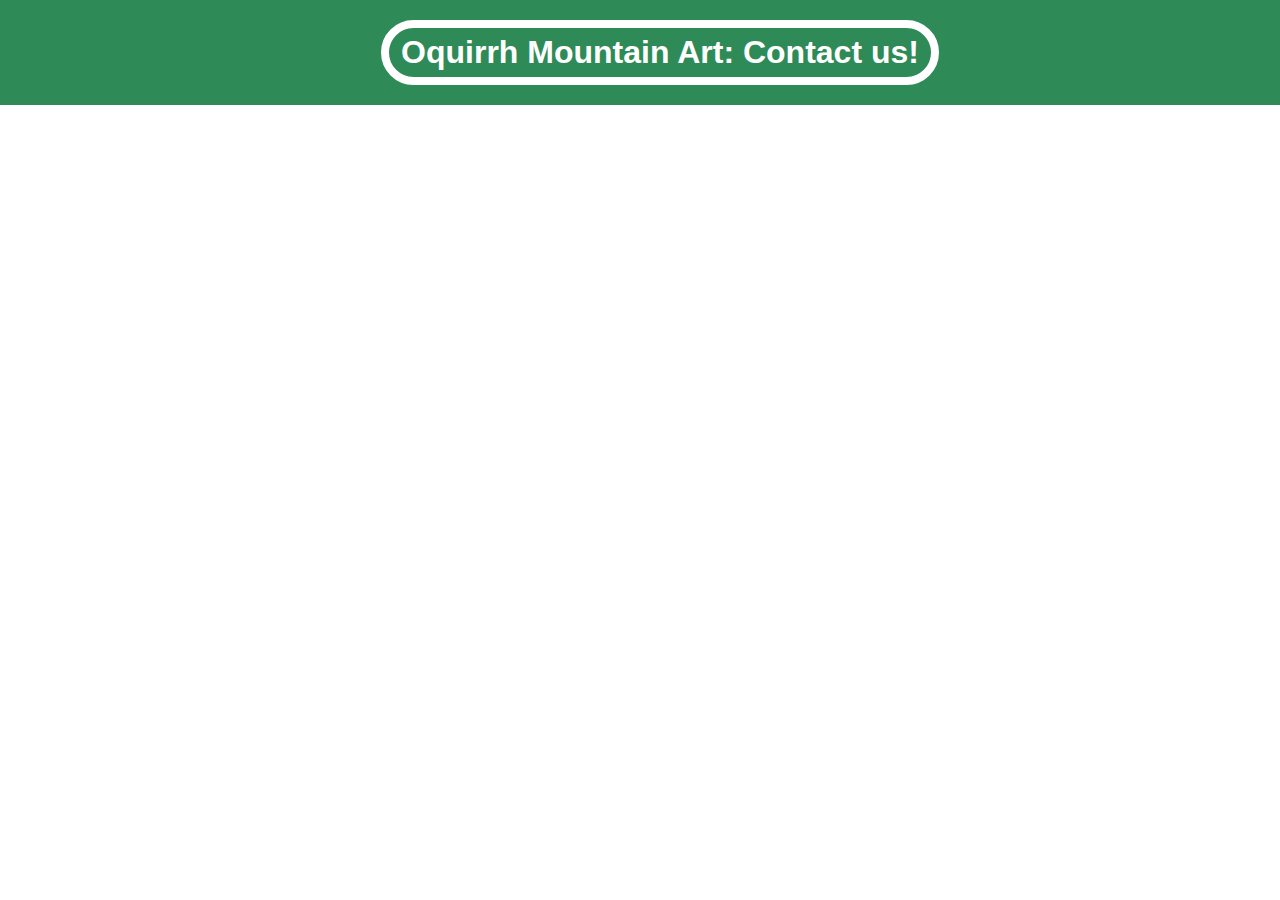
==== contact.html @ 3655f8c8 "first commit" ====
<!DOCTYPE html>
<html lang="en">
<head>
    <meta charset="UTF-8">
    <meta http-equiv="X-UA-Compatible" content="IE=edge">
    <meta name="viewport" content="width=device-width, initial-scale=1.0">
    <link rel="stylesheet" href="styles.css" />
    <title>Oquirrh Mountain Art: Contact</title>
</head>
<body>
    <header>
        <h1>Oquirrh Mountain Art: Contact us!</h1>
      </header>
      <section class="banner">
        <img
          src="img/crookedPine.jpg"
          alt="Oquirrh Mountain Art welcome banner"
        />

</body>
</html>
---- styles.css ----
body,
ul,
li,
h1,
h2,
a {
  margin: 0;
  padding: 0;
  font-family: arial;
}

header {
  background-color: seagreen;
  padding: 20px;
  text-align: center;
  position: fixed;
  width: 100%;
  z-index: 1;
  top: 0;
  left: 0;
}
header h1 {
  color: white;
  border: 8px solid white;
  padding: 6px 12px;
  display: inline-block;
  border-radius: 36px;
}
.banner {
  position: relative;
}
.banner img {
  max-width: 100%;
}
.banner .welcome {
  background-color: none;
  color: white;
  padding: 30px;
  position: absolute;
  left: 0px;
  top: 30%;
}
.banner h2 {
  font-size: 74;
}
.banner h2 span {
  font-size: 1.3em;
}
nav {
  background-color: #f4f4f4;
  padding: 20px;
  position: sticky;
  top: 106px;
}
nav ul {
  white-space: nowrap;
  max-width: 1200px;
  margin: 0 auto;
}
nav li {
  width: 25%;
  display: inline-block;
  font-size: 24px;
}
nav li a {
  text-decoration: none;
  color: #4b4b4b;
}
nav li a.join {
  color: #f63232;
}
main {
  max-width: 100%;
  width: 1200px;
  margin: 80px auto;
  padding: 0 40px;
  box-sizing: border-box;
}
article h2 {
  color: seagreen;
  font-size: 48px;
}
article p {
  line-height: 2em;
  color: #4b4b4b;
}
.images {
  text-align: center;
  margin: 80px 0;
  white-space: nowrap;
}
.images li {
  display: inline-block;
  width: 40%;
  margin: 20px 5%;
}
.images li img {
  max-width: 100%;
}
section.join {
  background: #f4f4f4;
  text-align: center;
  padding: 60px 20px;
  color: #4b4b4b;
}
.join h2 {
  font-size: 36px;
}
form input {
  margin: 20px 0;
  padding: 10px 10px;
  font-size: 20px;
  border-radius: 28px;
  border: 4px solid white;
}
footer {
  background: #344cb6;
  color: white;
  padding: 10px;
  text-align: center;
}
/*psuedo classes*/
nav li a:hover {
  text-decoration: underline;
}
.images li:hover {
  text-decoration: underline;
  position: relative;
  top: -4px;
}
form input:focus {
  border: 4px dashed #4b4b4b;
  outline: none;
}
form input:valid {
  border: 4px solid #71d300;
}
article p::first-line {
  font-weight: bold;
  font-size: 1.2em;
}
section.join p::first-letter {
  font-size: 1.5em;
}
p::selection {
  background-color: #f63232;
  color: white;
}

/*responsive styles */

@media screen and (max-width:1400px) {

    .banner .welcome h2 {
       font-size: 60px;
}
nav li{
    font-size: 18px;
}
@media screen and (max-width:960px) {

    .banner .welcome h2 {
       font-size: 40px;
}
nav li{
    font-size: 18px;
}
@media screen and (max-width:700px) {

    .banner .welcome{
        position: relative;
        text-align: center;
        padding: 10px;
    }
    .banner .welcome br{
        display: none;
    }
    .banner .welcome h2 {
        font-size: 25px;
    }
    .banner .welcome span{
        font-size: 1em;
    }
    images li {
        width: 100%;
        margin: 20px auto;
        display: block;
    }

@media screen and (max-width: 560px) {
    nav li{
        font-size: 20px;
        display: block;
        width: 100%;
        margin: 12px 0;
        
    }
    header{
        position: relative;
    }
    nav{
        top: 0;
    }
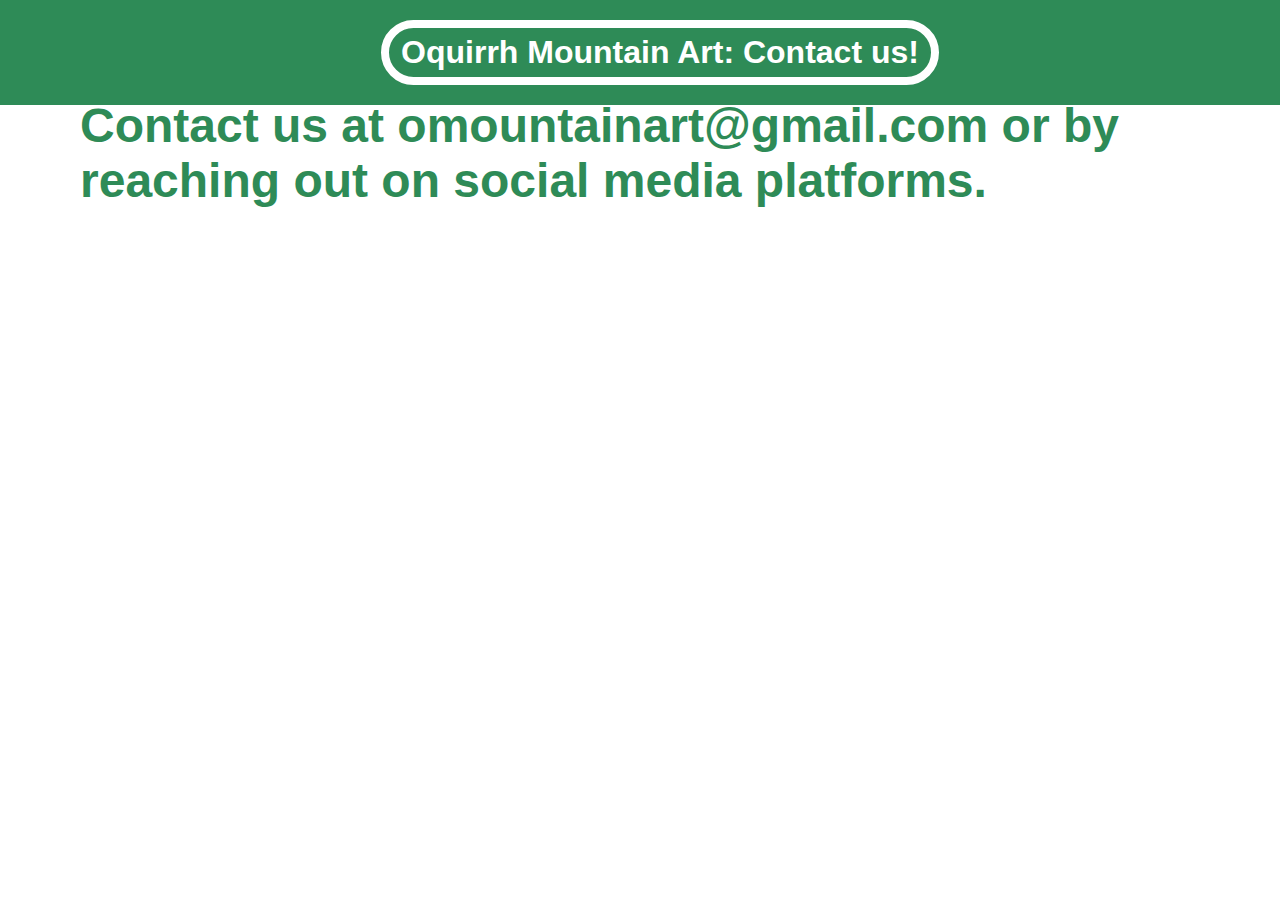
==== commit b2ba299b: "links and styling" ====
--- a/contact.html
+++ b/contact.html
@@ -10,12 +10,16 @@
 <body>
     <header>
         <h1>Oquirrh Mountain Art: Contact us!</h1>
-      </header>
+    </header>
       <section class="banner">
         <img
           src="img/crookedPine.jpg"
           alt="Oquirrh Mountain Art welcome banner"
         />
-
+<main>
+  <article>
+    <h2>Contact us at omountainart@gmail.com or by reaching out on social media platforms.</h2>
+  </article>
+</main>
 </body>
 </html>--- a/styles.css
+++ b/styles.css
@@ -66,7 +66,7 @@
   text-decoration: none;
   color: #4b4b4b;
 }
-nav li a.join {
+nav li a.gallery {
   color: #f63232;
 }
 main {
@@ -84,6 +84,10 @@
   line-height: 2em;
   color: #4b4b4b;
 }
+article p2 {
+  line-height: 2em;
+  color: #4b4b4b;
+}
 .images {
   text-align: center;
   margin: 80px 0;
@@ -143,12 +147,20 @@
   font-size: 1.5em;
 }
 p::selection {
-  background-color: #f63232;
+  background-color: seagreen;
   color: white;
 }
 
 /*responsive styles */
 
+@media screen and (max-width:4000px) {
+
+  .banner .welcome h2 {
+     font-size: 60px;
+}
+nav li{
+  font-size: 18px;
+}
 @media screen and (max-width:1400px) {
 
     .banner .welcome h2 {
@@ -200,4 +212,4 @@
     }
     nav{
         top: 0;
-    }
+    }